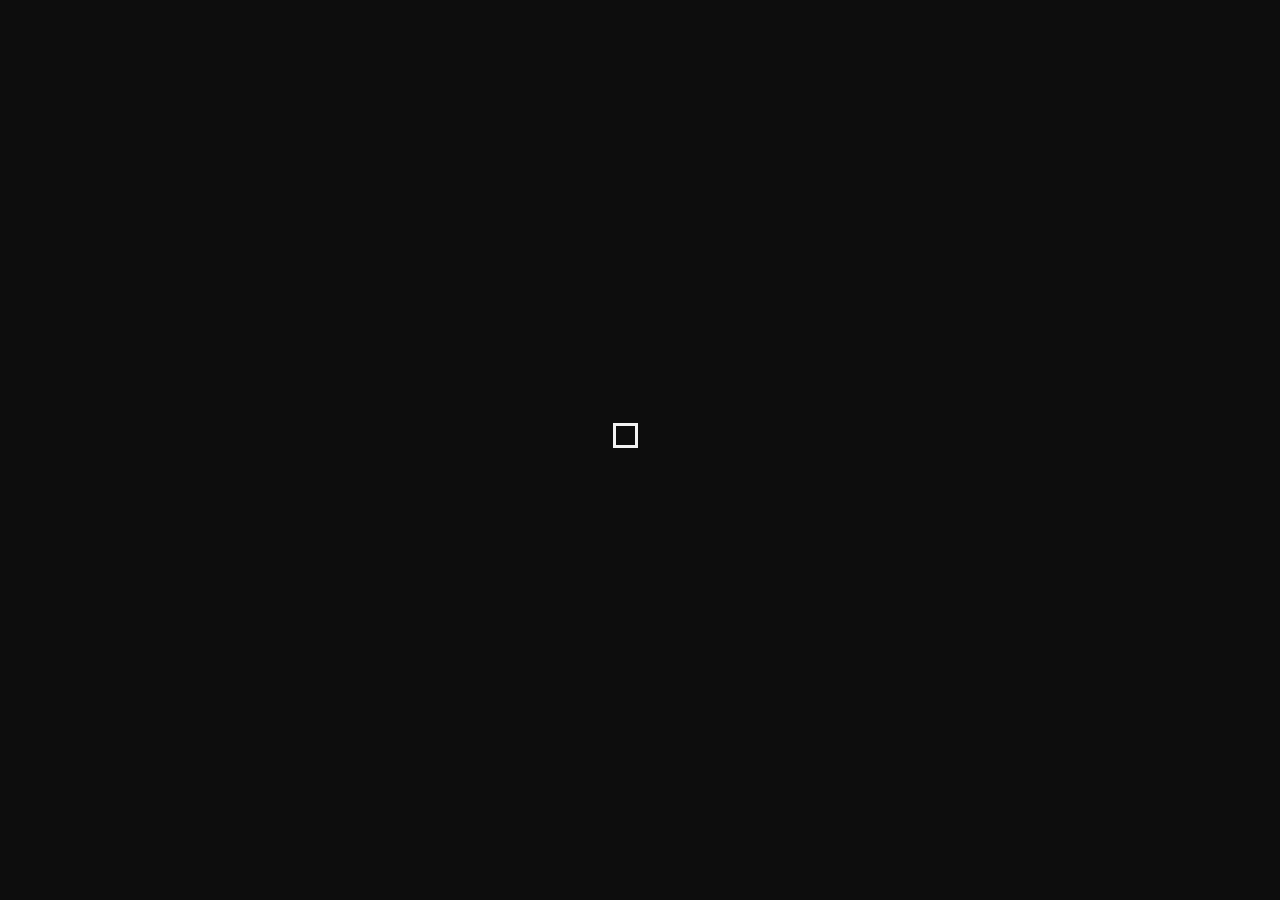
==== index.html @ f9af271f "first commit" ====
<!DOCTYPE html>

<html lang="pt-br">
    <head>
        <meta charset="UTF-8">
        <meta name="viewport" content="width=device-width, initial-scale=1.0">
        <meta http-equiv="refresh" content="2; url=/pages/home.html">
        <title>Carregando | imdarkcode</title>
        <link rel="stylesheet" href="/css/global.css">
        <link rel="stylesheet" href="/css/index.css">
        <link rel="shortcut icon" href="/images/favicon.svg" type="image/x-icon">
    </head>

    <body>
        <div class="loader"></div> 
    </body>
</html>
---- css/global.css ----
@import url('https://fonts.cdnfonts.com/css/satoshi');

:root {
    --bg-color: #0D0D0D;
    --primary-color: #F2F2F2;
    --secondary-color: #262626;
}

* {
    margin: 0;
    padding: 0;
    box-sizing: border-box;
}

body {
    font-family: 'satoshi', sans-serif;
    background-color: var(--bg-color);
    color: var(--primary-color);
    width: 100vw;
    height: 100vh;
    display: flex;
    flex-direction: column;
}
---- css/index.css ----
body {
    justify-content: center;
    align-items: center;
}

.loader {
    width: 55px;
    aspect-ratio: 1;
    --g1:conic-gradient(from  90deg at 3px  3px ,#0000 90deg,var(--primary-color) 0);
    --g2:conic-gradient(from -90deg at 22px 22px,#0000 90deg,var(--primary-color) 0);
    background:var(--g1),var(--g1),var(--g1), var(--g2),var(--g2),var(--g2);
    background-size: 25px 25px;
    background-repeat: no-repeat;
    animation: l7 1.5s infinite;
}

@keyframes l7 {
    0%   {background-position:0    0   ,0 100%,100% 100% }
    25%  {background-position:100% 0   ,0 100%,100% 100% }
    50%  {background-position:100% 0   ,0 0   ,100% 100% }
    75%  {background-position:100% 0   ,0 0   ,0    100% }
    100% {background-position:100% 100%,0 0   ,0    100% }
}
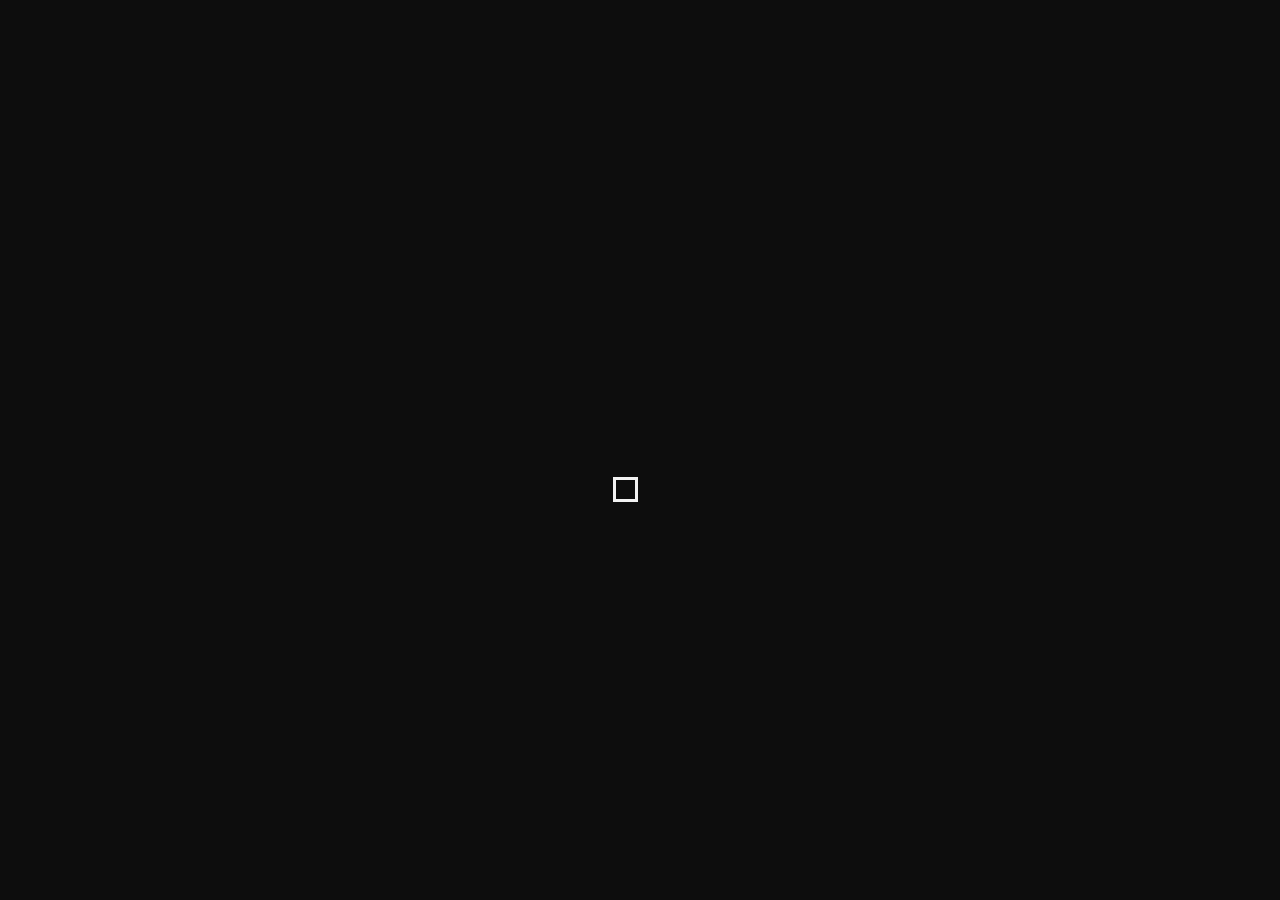
==== commit ad99d58c: "update page name" ====
--- a/index.html
+++ b/index.html
@@ -5,10 +5,10 @@
         <meta charset="UTF-8">
         <meta name="viewport" content="width=device-width, initial-scale=1.0">
         <meta http-equiv="refresh" content="2; url=/pages/home.html">
-        <title>Carregando | imdarkcode</title>
+        <title>imdarkcode</title>
         <link rel="stylesheet" href="/css/global.css">
         <link rel="stylesheet" href="/css/index.css">
-        <link rel="shortcut icon" href="/images/favicon.svg" type="image/x-icon">
+        <link rel="icon" href="images/favicon.svg" type="image/svg+xml">
     </head>
 
     <body>
--- a/css/global.css
+++ b/css/global.css
@@ -3,7 +3,7 @@
 :root {
     --bg-color: #0D0D0D;
     --primary-color: #F2F2F2;
-    --secondary-color: #262626;
+    --secondary-color: #282828;
 }
 
 * {
@@ -20,4 +20,45 @@
     height: 100vh;
     display: flex;
     flex-direction: column;
+    overflow-x: hidden;
+    padding-top: 117px;
+}
+
+/* Scroll Bar */
+::-webkit-scrollbar {
+    width: 4px;
+}
+
+::-webkit-scrollbar-track {
+    background: var(--bg-color);
+}
+
+::-webkit-scrollbar-thumb {
+    background: #888;
+    border-radius: 4px;
+}
+
+::-webkit-scrollbar-thumb:hover {
+    background: #555;
+}
+
+/* Laptop */
+@media (max-width: 1366px) {
+    body {
+        padding-top: 108px;
+    }
+}
+
+/* Tablet */
+@media (max-width: 820px) {
+    body {
+        padding-top: 64px;
+    }
+}
+
+/* Mobile */
+@media (max-width: 414px) {
+    body {
+        padding-top: 60px;
+    }
 }
